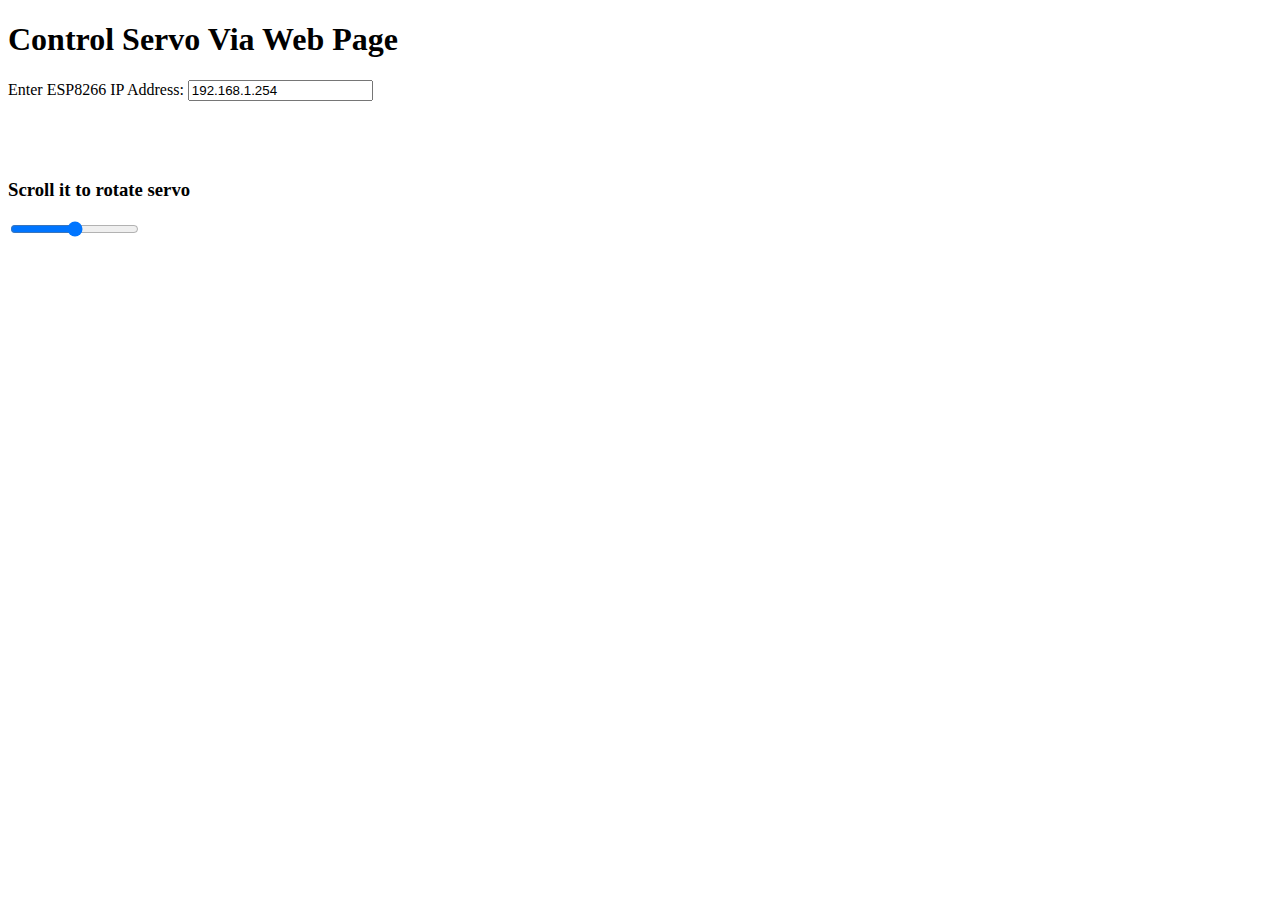
==== work/esp8266-wifi/index.html @ 7ad174fd "Create index.html" ====
<!DOCTYPE html >
<html>
<head>
<title>Web controlled Servo</title>
<script src="jquery.js"></script>
</head>
<body>
<h1> <b> Control Servo Via Web Page</b> </h1>

<div style="margin: 0; width:500px; height:80px;">
    <FORM NAME="form" ACTION="" METHOD="GET">
        Enter ESP8266 IP Address:
        <INPUT TYPE="text" NAME="inputbox" VALUE="192.168.1.254">
    </FORM>
</div>
<h3> Scroll it to rotate servo  </h3>
<input type="range" min="20" max="170" onmouseup="servo1(this.value)" />
</body>

<script>
$.ajaxSetup({timeout:1000});
function servo1(angle)
{
    TextVar = form.inputbox.value;
    ArduinoVar = "http://" + TextVar + ":80";
    $.get( ArduinoVar, { "sr1": angle })    ;
    {Connection: close};
}
</script>
</html>
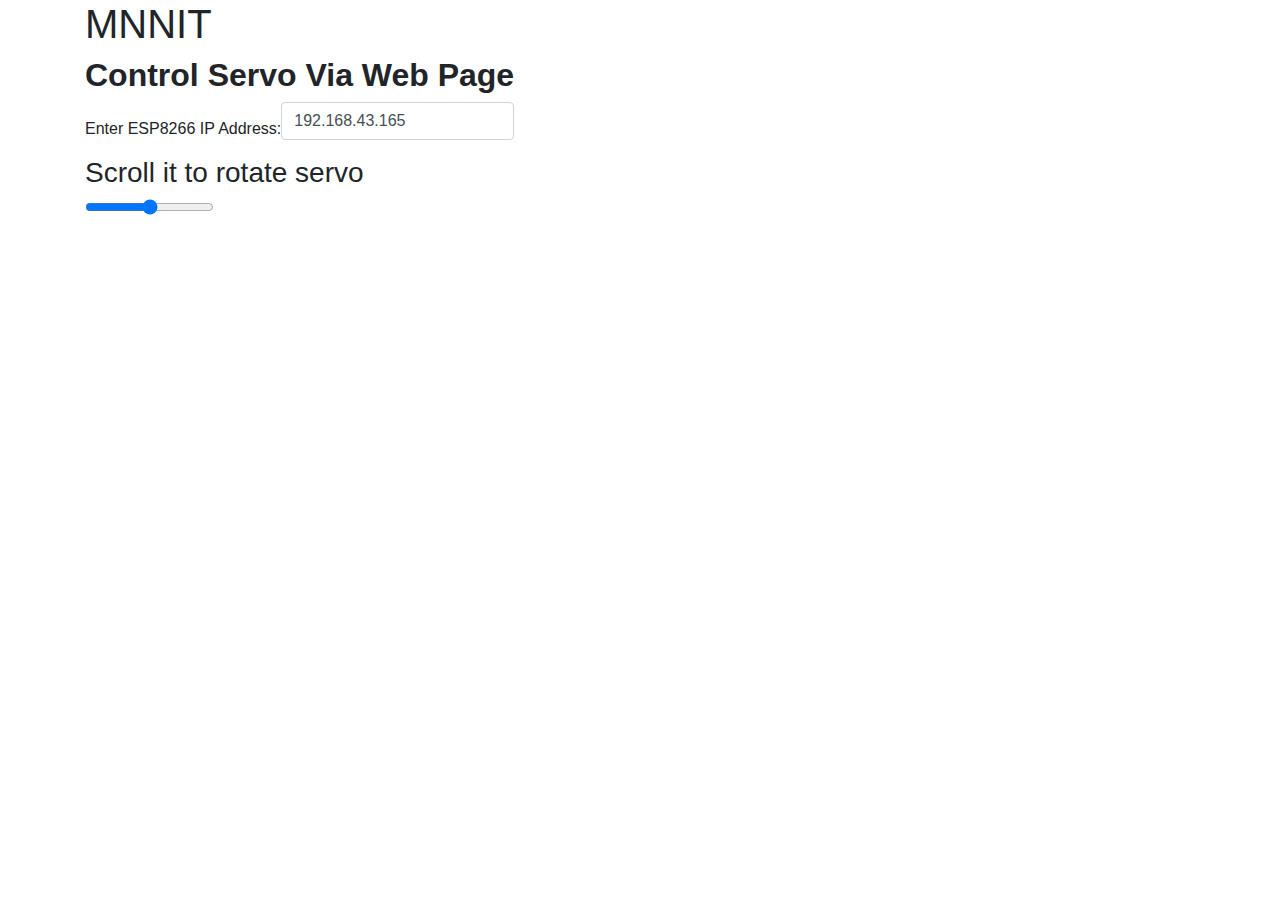
==== commit a9bc1270: "Update index.html" ====
--- a/work/esp8266-wifi/index.html
+++ b/work/esp8266-wifi/index.html
@@ -1,30 +1,59 @@
-<!DOCTYPE html >
-<html>
-<head>
-<title>Web controlled Servo</title>
-<script src="jquery.js"></script>
-</head>
-<body>
-<h1> <b> Control Servo Via Web Page</b> </h1>
-
-<div style="margin: 0; width:500px; height:80px;">
-    <FORM NAME="form" ACTION="" METHOD="GET">
-        Enter ESP8266 IP Address:
-        <INPUT TYPE="text" NAME="inputbox" VALUE="192.168.1.254">
-    </FORM>
-</div>
-<h3> Scroll it to rotate servo  </h3>
-<input type="range" min="20" max="170" onmouseup="servo1(this.value)" />
-</body>
-
-<script>
-$.ajaxSetup({timeout:1000});
-function servo1(angle)
-{
-    TextVar = form.inputbox.value;
-    ArduinoVar = "http://" + TextVar + ":80";
-    $.get( ArduinoVar, { "sr1": angle })    ;
-    {Connection: close};
-}
-</script>
-</html>
+<!DOCTYPE html>
+<html>
+
+<head>
+  <title>Web controlled Servo</title>
+
+  <link rel="stylesheet" href="https://maxcdn.bootstrapcdn.com/bootstrap/4.5.2/css/bootstrap.min.css">
+
+  <link rel="stylesheet" href="styles.css">
+
+  <link href="https://fonts.googleapis.com/css2?family=Merriweather:wght@300;400;700;900&display=swap" rel="stylesheet">
+
+  <script src="https://ajax.googleapis.com/ajax/libs/jquery/3.5.1/jquery.min.js"></script>
+</head>
+
+<body>
+  <div class="container">
+
+
+    <h1>MNNIT</h1>
+    <h2> <b> Control Servo Via Web Page</b> </h2>
+
+    <div class="inputFormContainer">
+      <form class="form-inline" name="form" action="" method="GET">
+        Enter ESP8266 IP Address:
+        <div class="input-group mb-3 inputForm">
+
+
+        <input type="text" class="form-control" name="inputbox" value="192.168.43.165">
+        </div>
+      </form>
+    </div>
+
+    <h3> Scroll it to rotate servo </h3>
+    <input type="range" min="20" max="170" onmouseup="servo1(this.value)" />
+
+  </div>
+</body>
+
+<script>
+  $.ajaxSetup({
+    timeout: 1000
+  });
+
+  function servo1(angle) {
+    TextVar = form.inputbox.value;
+    ArduinoVar = "http://" + TextVar + ":80";
+    $.get(ArduinoVar, {
+      "sr1": angle
+    }); {
+      Connection: close
+    };
+  }
+</script>
+<script src="https://ajax.googleapis.com/ajax/libs/jquery/3.5.1/jquery.min.js"></script>
+<script src="https://cdnjs.cloudflare.com/ajax/libs/popper.js/1.16.0/umd/popper.min.js"></script>
+<script src="https://maxcdn.bootstrapcdn.com/bootstrap/4.5.2/js/bootstrap.min.js"></script>
+
+</html>
